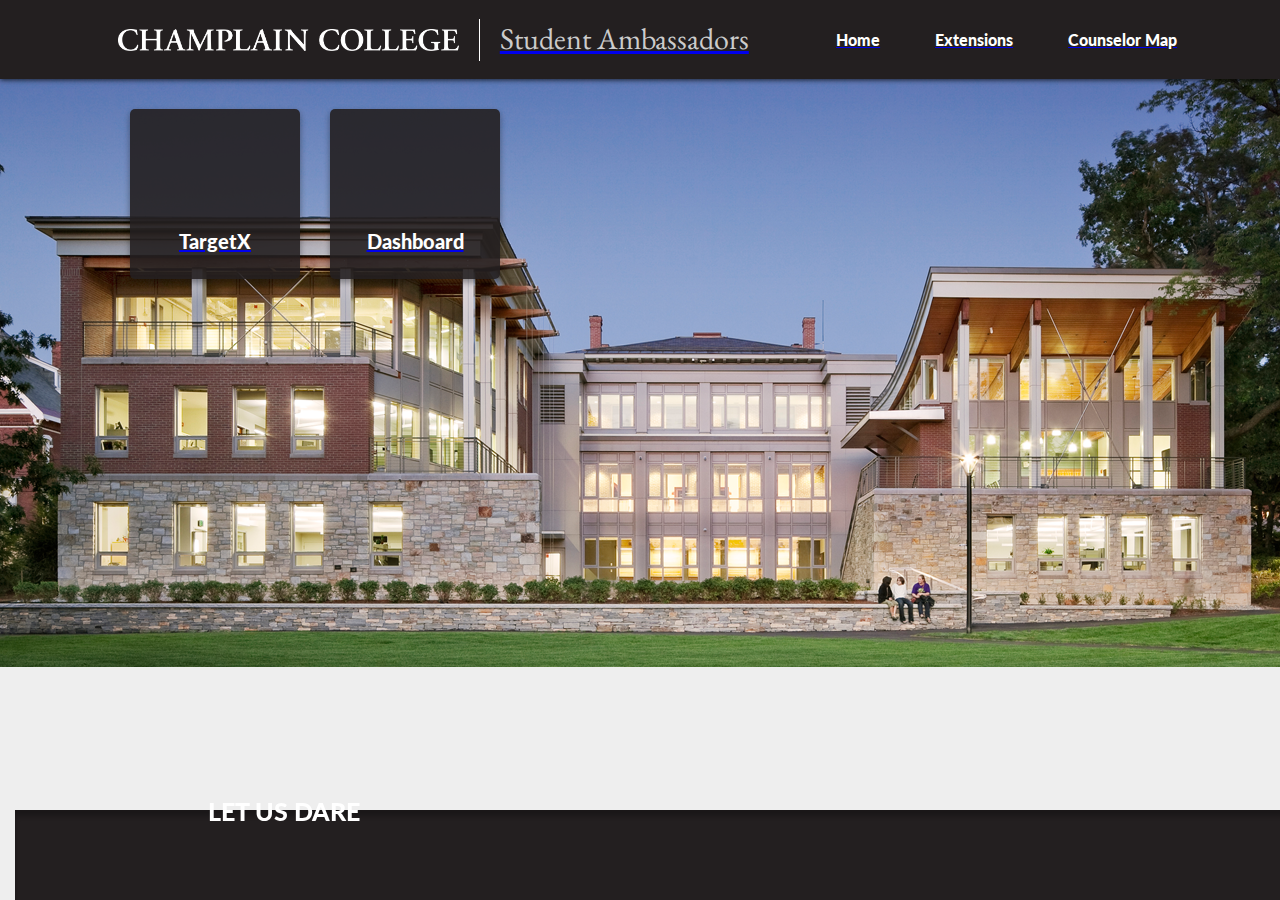
==== pages/additional.html @ 413cb51e "Update additional.html" ====
<!DOCTYPE html>
<html>
  <head>
    <meta charset="utf-8">
    <meta name="viewport" content="width=device-width, initial-scale=1.0">
    <title>Office Feedback</title>
    <link rel="icon" type="../image/png" sizes="16x16" href="../images/favicon-16x16.png">
    <link rel="stylesheet" href="https://cdnjs.cloudflare.com/ajax/libs/mdbootstrap/4.2.0/css/mdb.min.css" media="screen" title="no title">
    <link rel="stylesheet" href="https://maxcdn.bootstrapcdn.com/font-awesome/4.7.0/css/font-awesome.min.css" media="screen" title="no title">
    <link rel="stylesheet" href="https://cdnjs.cloudflare.com/ajax/libs/animate.css/3.5.2/animate.min.css">
    <link rel="stylesheet" href="../styles/styles.css" media="screen" title="no title">
  </head>
  <body>
      <!--Navigation bar!-->
    <nav>
      <!-- <img src="logo_color.png" alt="" /> -->
      <a id="logo-wrapper" href="../index.html">
        <img src="../images/full.png" alt="">
        <span>Student Ambassadors</span>
      </a>

      <div class="pages">
        <a href="../index.html"><li>Home</li></a>
        <a href="./extensions.html"><li>Extensions</li></a>
        <a href="./counselormap.html"><li>Counselor Map</li></a>
      </div>
    </nav>

    <div class="wrapper">
      <div class="links">
        <a href="https://login.salesforce.com/">
          <div class="icon-update" id="TargetX">
            <img src="../images/salesforce.png" alt=""> <br>
            <span style="font-size: 20px;">TargetX</span>
          </div>
        </a>
        <a href="https://visit.champlain.edu/admin/dashboard">
          <div class="icon-update" id="Dashboard_Login">
            <img src="../images/Visit.png" alt=""> <br>
            <span style="font-size: 20px;">Dashboard</span>
          </div>
        </a>
    </div>
    <footer>
      <div id="champlain">
        <img src="../images/shield_color.png" alt=""/>
        <span>LET US DARE</span>
      </div>
      <span id="footer-background"></span>
    </footer>

    <script src="https://code.jquery.com/jquery-3.1.1.min.js" integrity="sha256-hVVnYaiADRTO2PzUGmuLJr8BLUSjGIZsDYGmIJLv2b8=" crossorigin="anonymous"></script>
    <script src="./assets/timeago.js" charset="utf-8"></script>
    <script src="https://cdnjs.cloudflare.com/ajax/libs/mdbootstrap/4.2.0/js/mdb.min.js" charset="utf-8"></script>
    <script src="./assets/tabletop.js" charset="utf-8"></script>
    <script type="text/javascript">
  </body>
---- styles/styles.css ----
@import url('https://fonts.googleapis.com/css?family=Lato');
@import url('https://fonts.googleapis.com/css?family=EB+Garamond');

html, body {
  font-family: 'Lato', sans-serif;
  margin: 0;
  padding: 0;
  background-color: #eee;
  background-image: url('../images/landing-background.png');
  background-repeat: no-repeat;
  background-size: cover;
  background-position: top;
}

nav {
  position: relative;
  display: flex;
  align-items: center;
  max-width: 100%;
  background-color: #231f20;
  padding: 15px 25px;
  display: flex;
  justify-content: space-between;
  box-shadow: 0px 1px 5px 0px rgba(0,0,0,0.75);
}

#logo-wrapper {
  display: flex;
  width: 125%;
}

#logo-wrapper span {
  font-size: 30px;
  padding-left: 20px;
  color: #ccc;
  font-family: 'EB Garamond', 'serif';
}

.logo {
  display: flex;
  align-items: center;
}

.pages {
  list-style: none;
  display: flex;
  width: 915px;
}

li {
  color: white;
  font-weight: 900;
  margin-left: 25px;
  padding: 15px;
  font-size: 16px;
}

li:hover {
  border-radius: 5px;
  color: #7bad1f;
}

nav img {
  width: auto;
  height: 22px;
  padding-left: 12%;
  padding-right: 20px;
  padding-top: 10px;
  padding-bottom: 10px;
  filter: brightness(0) invert(1);
  background-color: transparent;
  border-right: 1px solid #838383;
}

.links span, footer span {
  font-size: 45px;
  font-weight: 900;
  line-height: 95%;
  color: white;
}

.wrapper {
  display: flex;
  align-items: flex-start;
  padding-top: 15px;
  padding-left: 15px;
  padding-right: 15px;
  padding-bottom: 100px;
}

.item {
  display: flex;
  text-align: left;
  margin-bottom: 15px;
  padding-bottom: 15px;
  border-bottom: 2px #eee solid;
}

.item:last-of-type {
  border-bottom: none;
}

.item .date {
  text-align: left;
  color: black;
  font-weight: 900;
  font-size: 22px;
  min-width: 200px;
}

.item .message {
  margin-left: 5px;
  text-align: left;
  color: black;
  font-size: 22px;
  font-weight: normal;
}

.links {
  display: flex;
  flex-flow: row wrap;
  justify-content: flex-start;
  text-align: center;
  max-width: 40%;
  padding-left: 8%;
}

#secret {
  display: none;
}

.news {
  margin: 15px;
  padding-left: 25px;
  padding-right: 25px;
  margin-right: 8%;
  background-color: white;
  box-shadow: 0 3px 6px rgba(0,0,0,0.16), 0 3px 6px rgba(0,0,0,0.23);
  width: 50%;
  height: 100%;
  text-align: center;
}

.news h1 i {
  color: #eee;
  cursor: pointer;
}

.items {
  margin-top: -30px;
  overflow-y: auto;
  max-height: 65vh;
}

i {
  color: white;
  height: 75px;
  width: auto;
}

.icon {
  background-color: rgba(35,31,32,.9);
  border-radius: 5px;
  height: 170px;
  width: 170px;
  display: flex;
  justify-content: center;
  flex-direction: column;
  cursor: pointer;
  box-shadow: 0 3px 6px rgba(0,0,0,0.16), 0 3px 6px rgba(0,0,0,0.23);
  transition: all .1s ease-in-out;
}

.icon img {
  height: 75px;
  width: 75px;
  padding-left: 44px;
  filter: brightness(0) invert(1);
  transform: scale(1.3) translateY(-3px);
}

.icon-update {
  background-color: rgba(35,31,32, .9);
  border-radius: 5px;
  height: 170px;
  width: 170px;
  display: flex;
  justify-content: center;
  flex-direction: column;
  align-items: center;
  box-shadow: 0 3px 6px rgba(0,0,0,0.16), 0 3px 6px rgba(0,0,0,0.23);
  transition: all .1s ease-in-out;  
}

.icon-update:hover {
  box-shadow: 0 30px 40px -15px rgba(0,0,0,0.35);
  transform: scale(1.03);
  transition: all .1s ease-in-out;
}


.icon-update i {
  font-size: 75px;
  margin-bottom: -5px;
}

.icon-update span {
  position: relative;
  font-size: 22px;
}

.icon-update img {
  position: relative;
  width: auto;
  height: 75px;
  filter: brightness(0) invert(1);
}

.icon-update span {
  font-size: 22px
}

.links a {
  margin: 15px;
}

.icon span {
  font-size: 22px;
}

.icon:hover {
  box-shadow: 0 30px 40px -15px rgba(0,0,0,0.35);
  transform: scale(1.03);
  transition: all .1s ease-in-out;  
}


footer {
  position: fixed;
  z-index: 1;
  height: 100px;
  width: 100%;
  bottom: 0;
}

#champlain {
  position: fixed;
  z-index: 1;
  display: flex;
  align-items: center;
  padding-left: 10%;
}

footer span {
  font-size: 25px;
  padding-left: 15px;
}

footer img {
  width: 50px;
}

#footer-background {
  position: fixed;
  background-color: #231f20;
  height: 90px;
  width: 100%;
  bottom: 0;
  -webkit-box-shadow: inset 0px 6px 5px 0px rgba(0,0,0,0.25);
  -moz-box-shadow: inset 0px 6px 5px 0px rgba(0,0,0,0.25);
  box-shadow: inset 0px 6px 5px 0px rgba(0,0,0,0.25);
}

.btn {
  background-color: #00aeef !important;
  cursor: pointer;
}

/* Media Queries */

@media only screen
and (min-device-width : 320px)
and (max-device-width : 480px) {

    nav {
      justify-content: center;
      position: fixed;
      top: 0;
      z-index: 10;
      width: 100%;
      box-shadow: 0px 0px 5px 2px rgba(0, 0, 0, 0.25);
    }

    .pages {
      display: none;
    }

    .news {
      display: none;
    }

    .links {
      max-width: 100%;
      margin-top: 110px;
    }

    .links a {
      display: flex;
      align-items: center;
      justify-content: center;
    }

    .icon {
      width: 94vw;
      font-size: 30px;
      text-align: left;
    }

    .icon i {
      position: relative;
      top: 2%;
      margin-left: 22%;
    }

    .icon img {
      position: relative;
      top: 17%;
      margin-left: 16%;
      width: 140px;
      height: 140px;
    }

    .icon span {
      position: relative;
      top: -20%;
      max-width: 400px;
      font-size: 45px;
      margin-left: 45%;
    }

    #wings span, #drive span {
      top: -40%;
    }

    footer {
      position: static;
    }

    #champlain {
      position: static;
      background-color: #231f20;
      height: 100%;
    }

    #footer-background {
      display: none;
    }
}
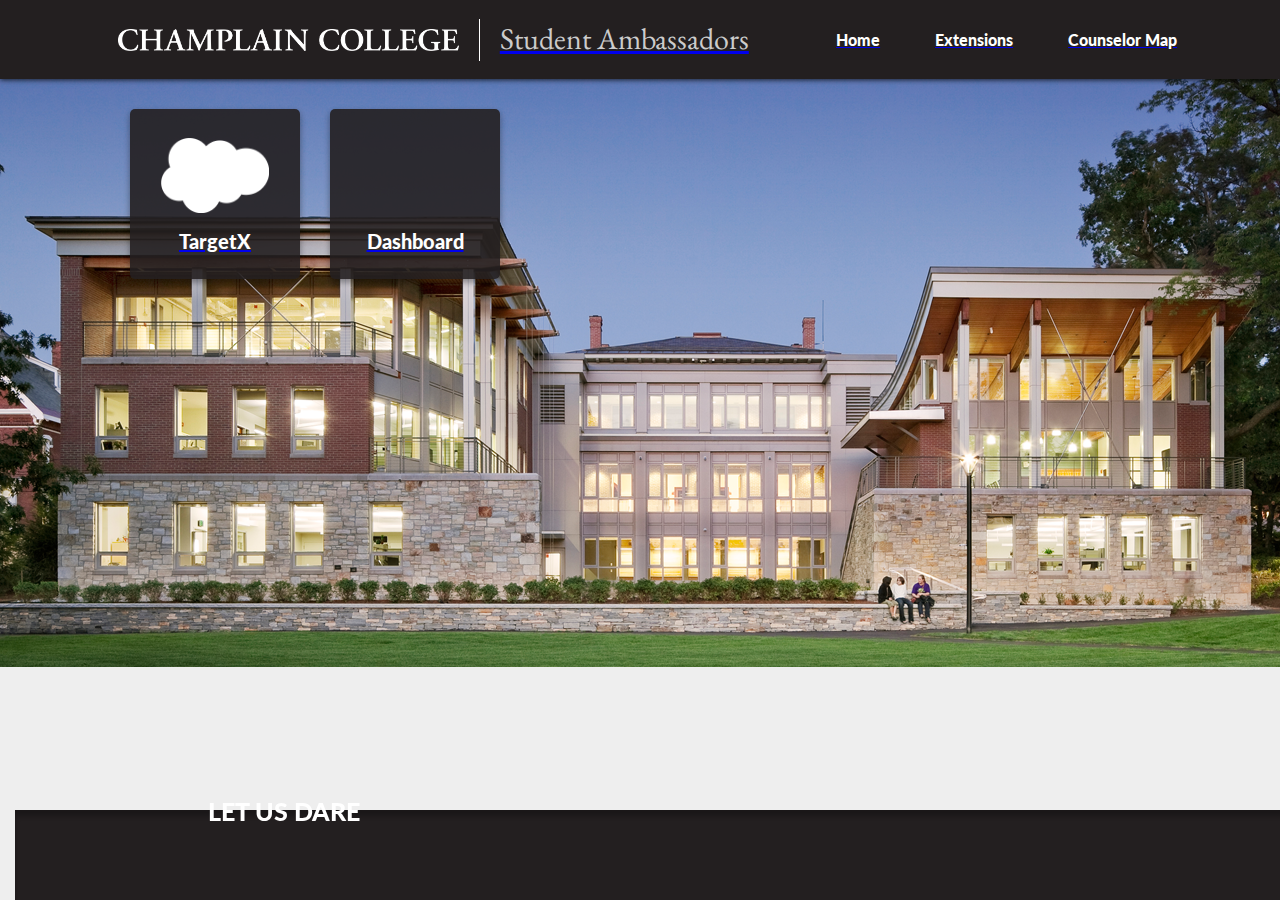
==== commit 109d37ce: "Update additional.html" ====
--- a/pages/additional.html
+++ b/pages/additional.html
@@ -3,7 +3,7 @@
   <head>
     <meta charset="utf-8">
     <meta name="viewport" content="width=device-width, initial-scale=1.0">
-    <title>Office Feedback</title>
+    <title>Office Links</title>
     <link rel="icon" type="../image/png" sizes="16x16" href="../images/favicon-16x16.png">
     <link rel="stylesheet" href="https://cdnjs.cloudflare.com/ajax/libs/mdbootstrap/4.2.0/css/mdb.min.css" media="screen" title="no title">
     <link rel="stylesheet" href="https://maxcdn.bootstrapcdn.com/font-awesome/4.7.0/css/font-awesome.min.css" media="screen" title="no title">
@@ -30,7 +30,7 @@
       <div class="links">
         <a href="https://login.salesforce.com/">
           <div class="icon-update" id="TargetX">
-            <img src="../images/salesforce.png" alt=""> <br>
+            <img src="../images/sf.png" alt=""> <br>
             <span style="font-size: 20px;">TargetX</span>
           </div>
         </a>
